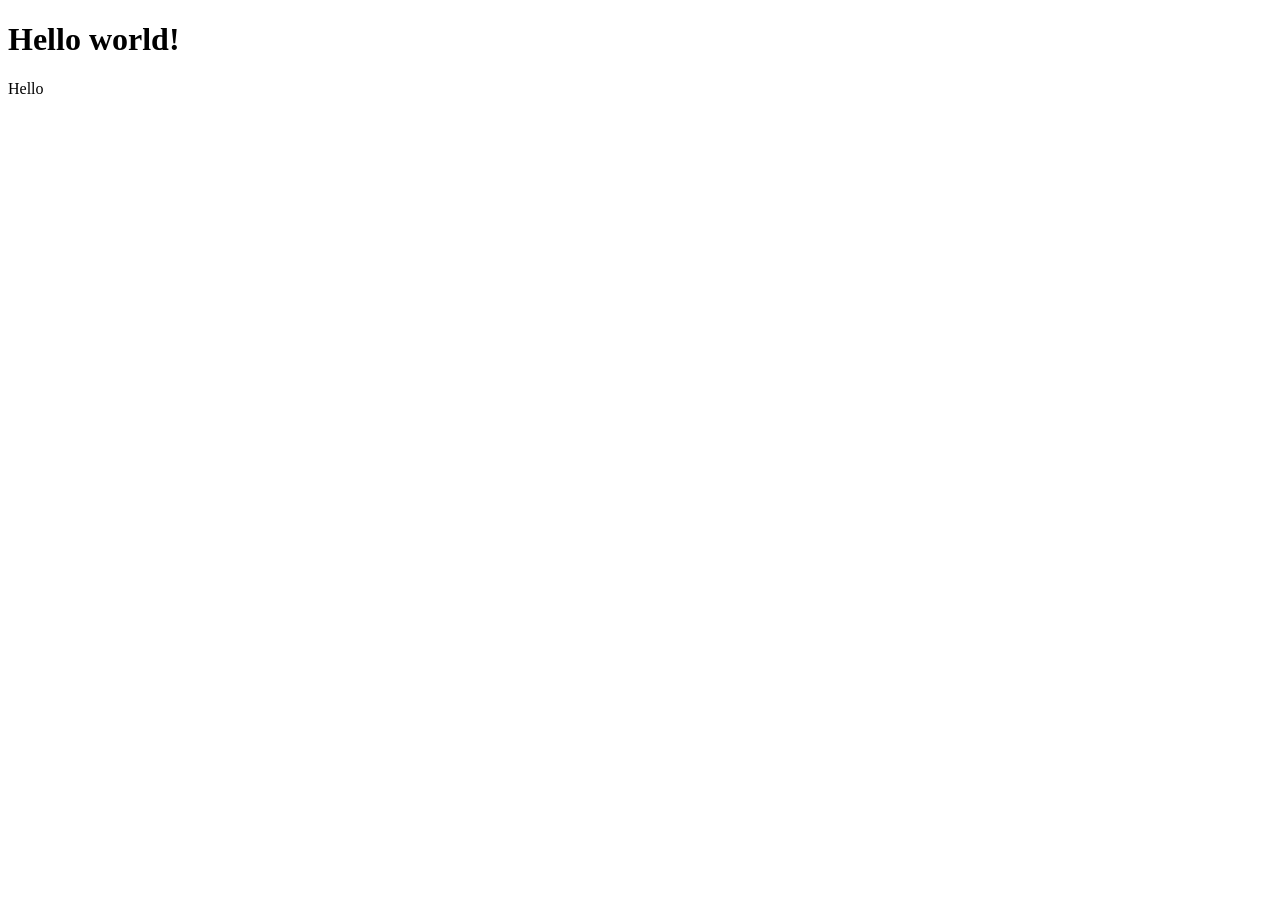
==== index.html @ df8c58af "add hello world index" ====
<!doctype html>
<html>
  <head>
    <title>Yoto Playlister</title>
  </head>
  <body>
    <header>
      <h1>Hello world!</h1>
    </header>

    <main>
      <p>Hello</p>
    </main>

    <footer></footer>
  </body>
</html>
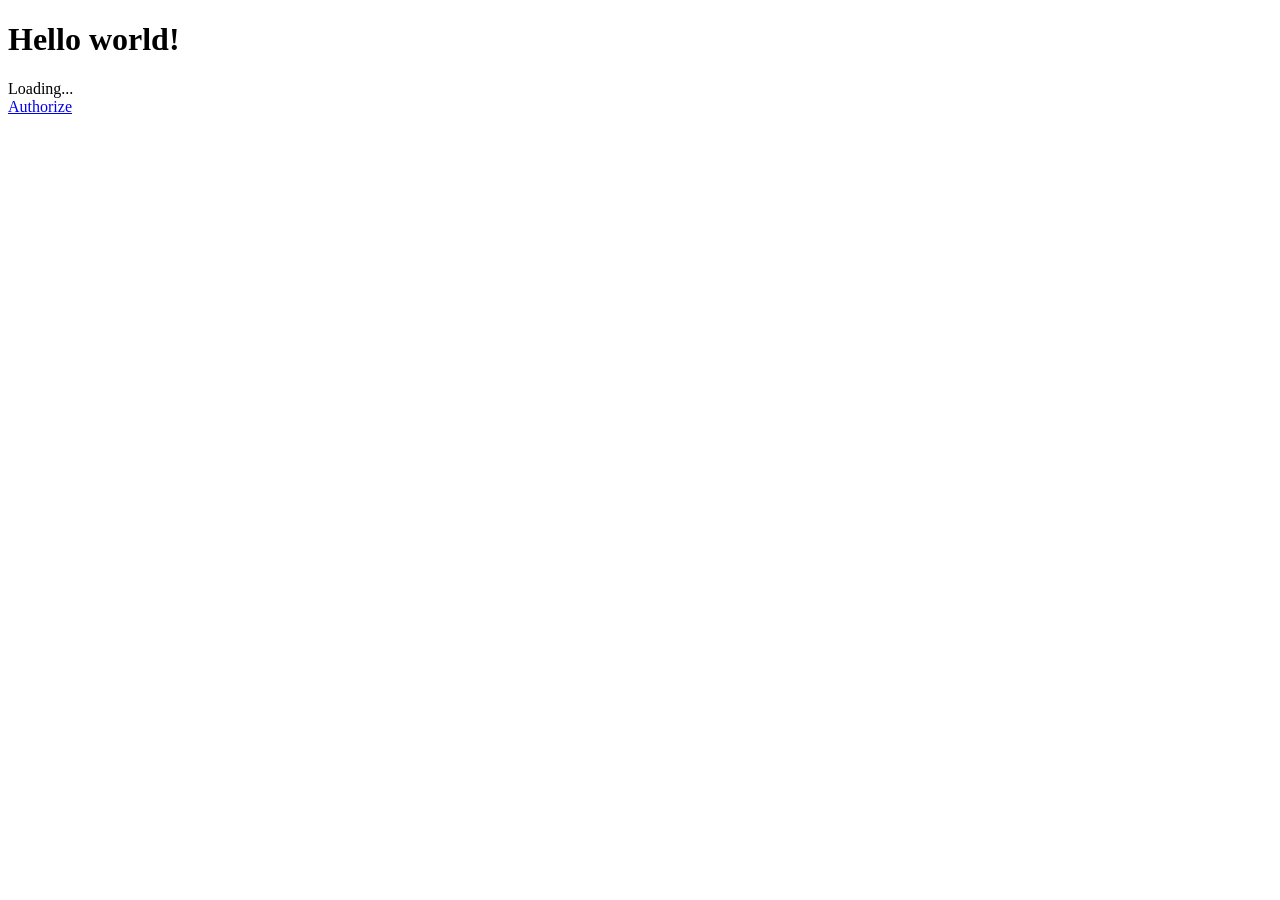
==== commit fd1e7586: "add authorize link" ====
--- a/index.html
+++ b/index.html
@@ -9,9 +9,12 @@
     </header>
 
     <main>
-      <p>Hello</p>
+      <div id="loading">Loading...</div>
     </main>
 
-    <footer></footer>
+    <footer>
+    </footer>
+
+    <script type="module" src="yoto-playlister.mjs"></script>
   </body>
 </html>
